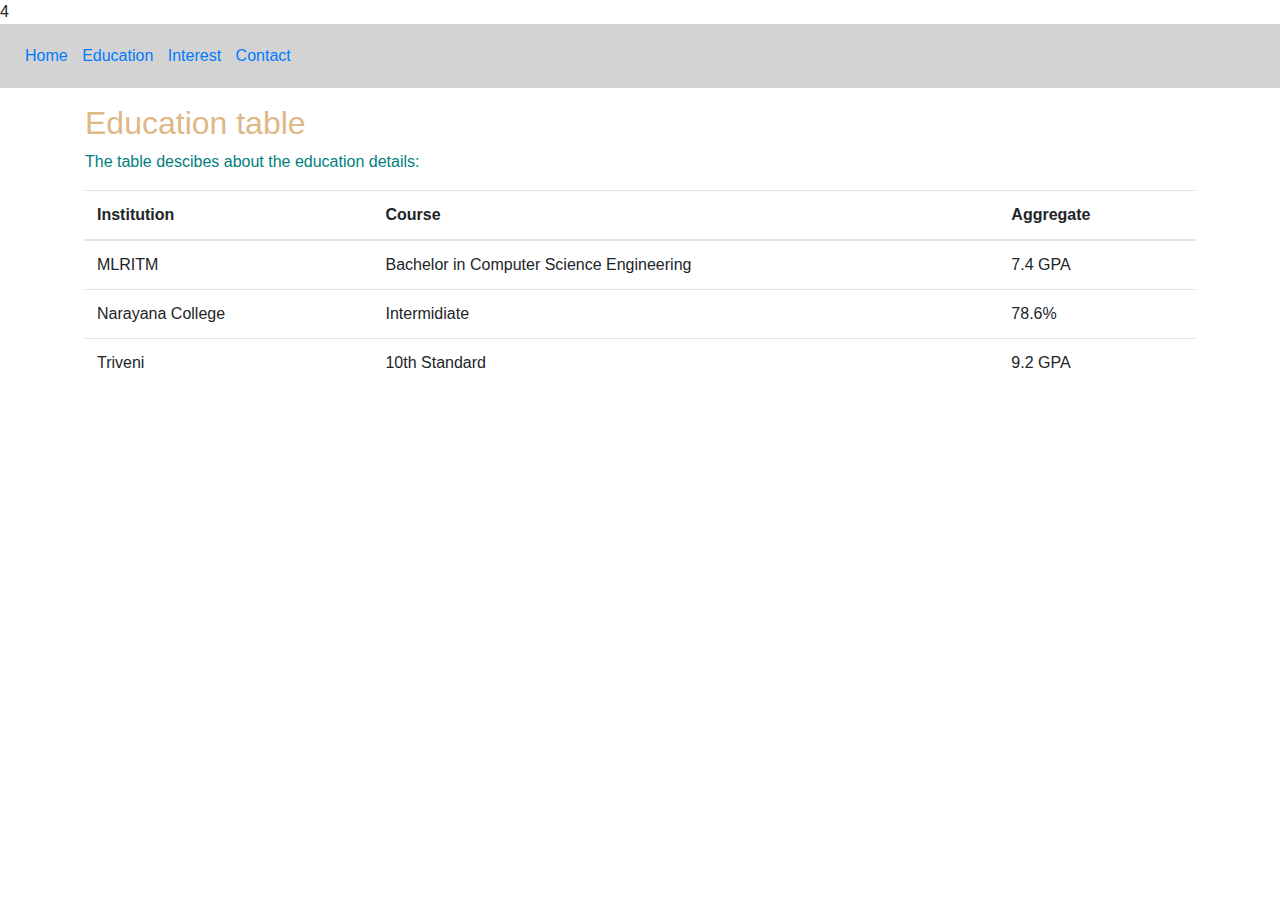
==== project0/ed.html @ 85fd507e "project update1" ====
<!DOCTYPE html>
<head>
  <title>Education details</title>
    <link rel="stylesheet" href="style.css">4
    <meta charset="utf-8">
  <meta name="viewport" content="width=device-width, initial-scale=1">
  <link rel="stylesheet" href="https://maxcdn.bootstrapcdn.com/bootstrap/4.5.0/css/bootstrap.min.css">
  <script src="https://ajax.googleapis.com/ajax/libs/jquery/3.5.1/jquery.min.js"></script>
  <script src="https://cdnjs.cloudflare.com/ajax/libs/popper.js/1.16.0/umd/popper.min.js"></script>
  <script src="https://maxcdn.bootstrapcdn.com/bootstrap/4.5.0/js/bootstrap.min.js"></script>
</head>
</head>
<body>
<ul>
		    <a href="index.html"><li>Home</li></a>
		    <a href="ed.html"><li>Education</li></a>
		    <a href="int.html"><li>Interest</li></a>
		    <a href="cnt.html"><li>Contact</li></a>
</ul>
<div class="container" >
  <h2 id="info1">Education table</h2>
  <p id="info2">The table descibes about the education details:</p>            
  <table class="table">
	  <thead>
      <tr>
        <th>Institution</th>
        <th>Course</th>
        <th>Aggregate</th>
      </tr>
    </thead>
    <tbody>
      <tr>
        <td>MLRITM</td>
        <td>Bachelor in Computer Science Engineering</td>
        <td>7.4 GPA</td>
      </tr>
      <tr>
        <td>Narayana College</td>
        <td>Intermidiate</td>
        <td>78.6%</td>
      </tr>
      <tr>
        <td>Triveni</td>
        <td>10th Standard</td>
        <td>9.2 GPA</td>
      </tr>
    </tbody>
  </table>
</div>

</body>
</html>
---- project0/style.css ----
#info1{
	color:burlywood;
	text-align:left;
}
#info2{
	color:teal;
	text-align:left;
}
.span{
	color:cyan;
	text-align:left;
}
ul {
  list-style-type: none;
  margin: 0;
  padding: 0;
  background-color:lightgray;
  padding:20px;
}

li {
  display: inline;
  margin:5px;
}
body{
	background-color:black;
}
@media only screen and (max-width: 600px) {
  body {
    background-color: maroon;
  }
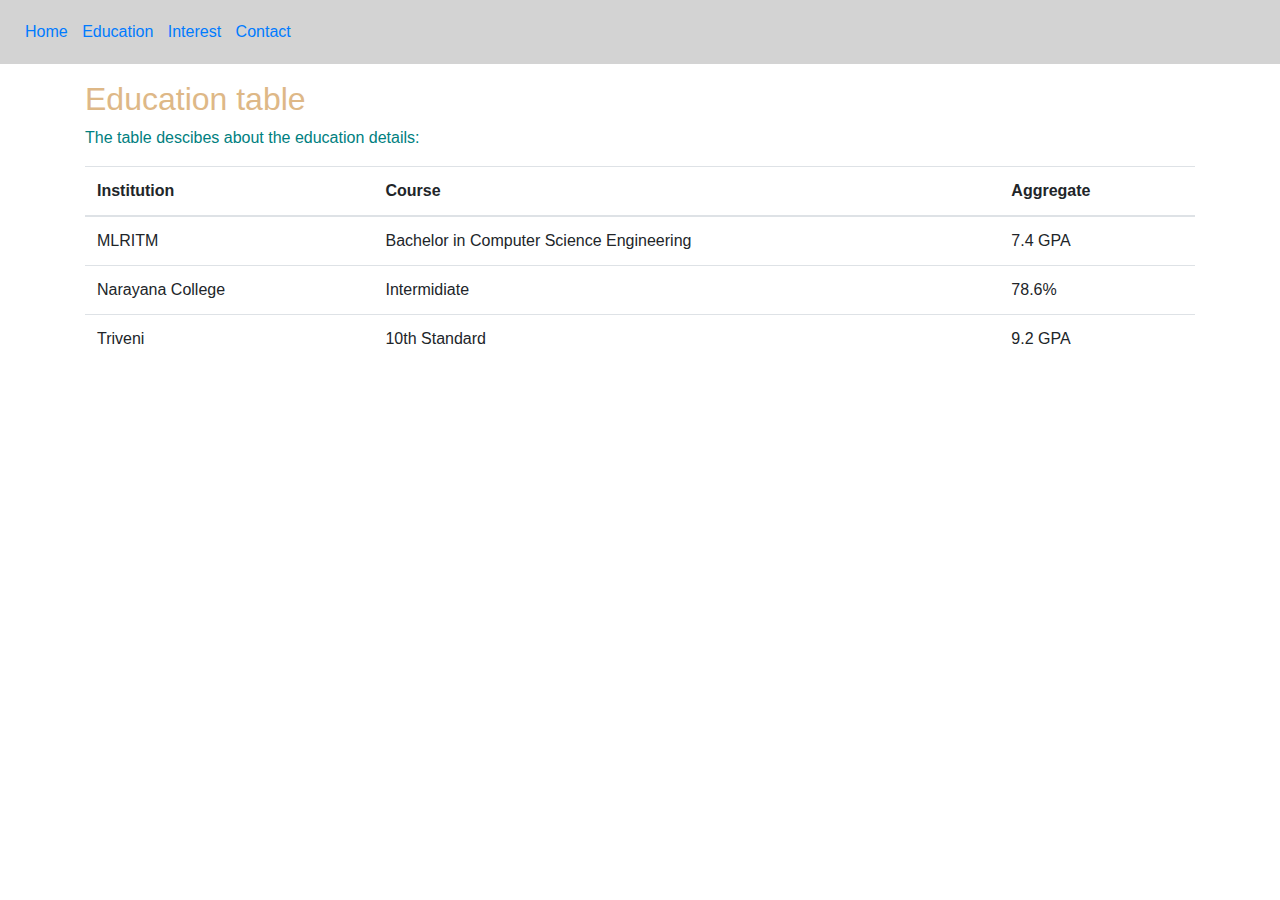
==== commit f8a4540d: "ed.html updated" ====
--- a/project0/ed.html
+++ b/project0/ed.html
@@ -1,7 +1,8 @@
 <!DOCTYPE html>
 <head>
   <title>Education details</title>
-    <link rel="stylesheet" href="style.css">4
+    <link rel="stylesheet" href="style.css">
+    <link rel="stylesheet" href="ed.css">
     <meta charset="utf-8">
   <meta name="viewport" content="width=device-width, initial-scale=1">
   <link rel="stylesheet" href="https://maxcdn.bootstrapcdn.com/bootstrap/4.5.0/css/bootstrap.min.css">
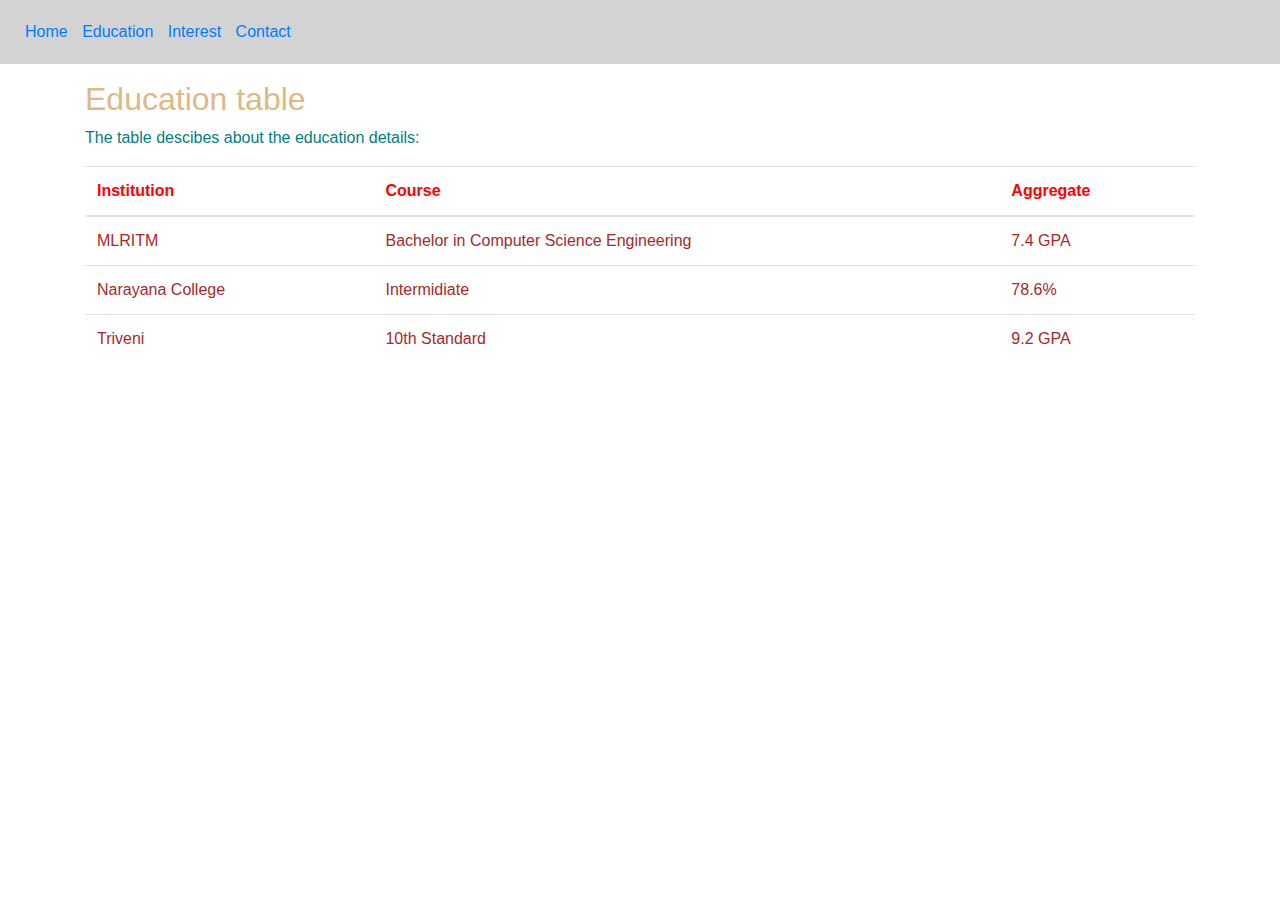
==== commit 54ad767d: "updated ed.html ed.scss ed.css" ====
--- a/project0/ed.html
+++ b/project0/ed.html
@@ -19,8 +19,8 @@
 		    <a href="cnt.html"><li>Contact</li></a>
 </ul>
 <div class="container" >
-  <h2 id="info1">Education table</h2>
-  <p id="info2">The table descibes about the education details:</p>            
+  <h2>Education table</h2>
+  <p >The table descibes about the education details:</p>            
   <table class="table">
 	  <thead>
       <tr>
--- a/project0/ed.css
+++ b/project0/ed.css
@@ -0,0 +1,16 @@
+th {
+  color: red;
+}
+
+td {
+  color: brown;
+}
+
+div p {
+  color: teal;
+}
+div h2 {
+  color: burlywood;
+}
+
+/*# sourceMappingURL=ed.css.map */
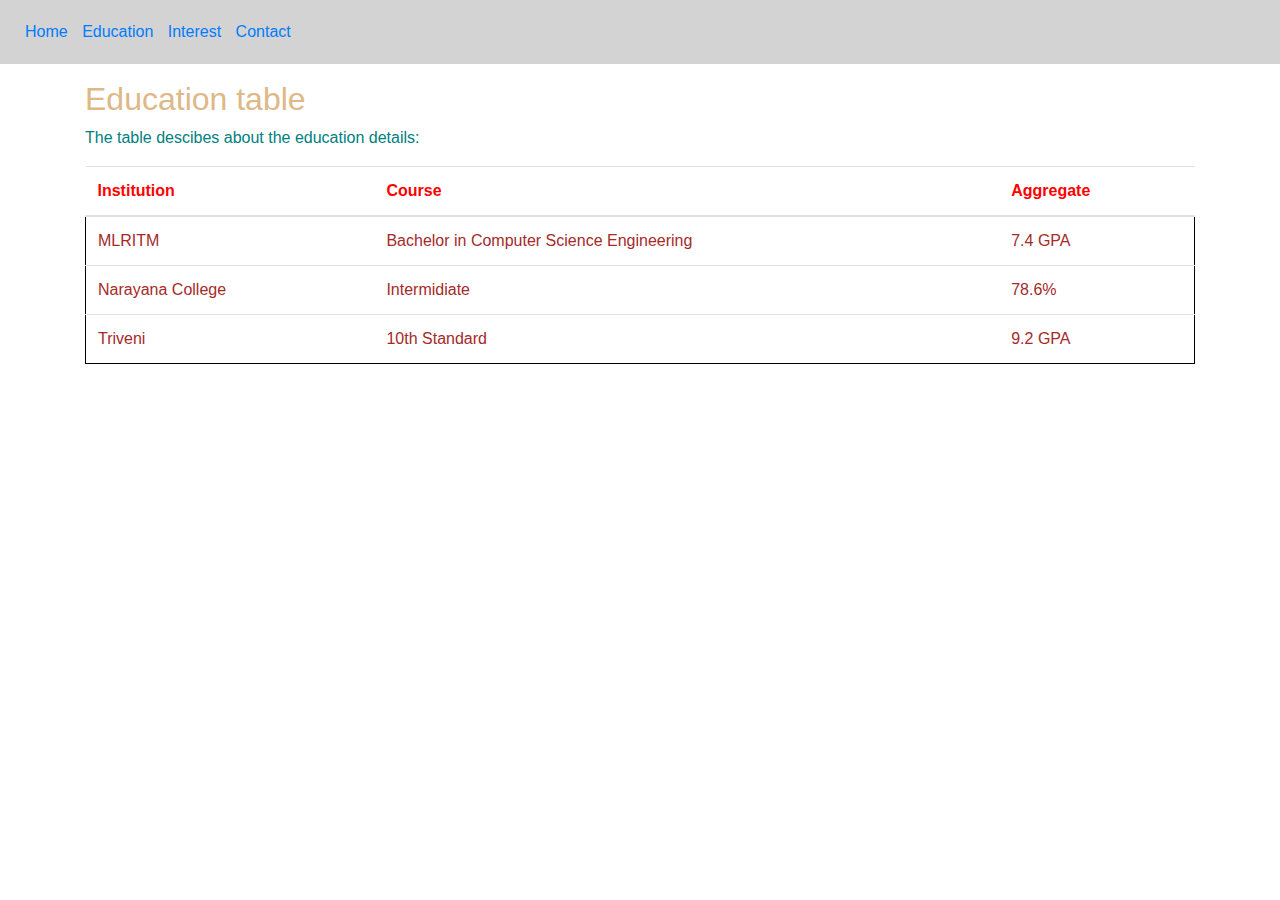
==== commit e4612ad4: "inheritance" ====
--- a/project0/ed.html
+++ b/project0/ed.html
@@ -30,17 +30,17 @@
       </tr>
     </thead>
     <tbody>
-      <tr>
+      <tr class="class1">
         <td>MLRITM</td>
         <td>Bachelor in Computer Science Engineering</td>
         <td>7.4 GPA</td>
       </tr>
-      <tr>
+      <tr class="class2">
         <td>Narayana College</td>
         <td>Intermidiate</td>
         <td>78.6%</td>
       </tr>
-      <tr>
+      <tr class="class3">
         <td>Triveni</td>
         <td>10th Standard</td>
         <td>9.2 GPA</td>
--- a/project0/ed.css
+++ b/project0/ed.css
@@ -13,4 +13,21 @@
   color: burlywood;
 }
 
+.class3, .class2, .class1 {
+  border: 1px solid black;
+  font-weight: 14px;
+}
+
+.class1 {
+  color: red;
+}
+
+.class2 {
+  color: blue;
+}
+
+.class3 {
+  color: green;
+}
+
 /*# sourceMappingURL=ed.css.map */
